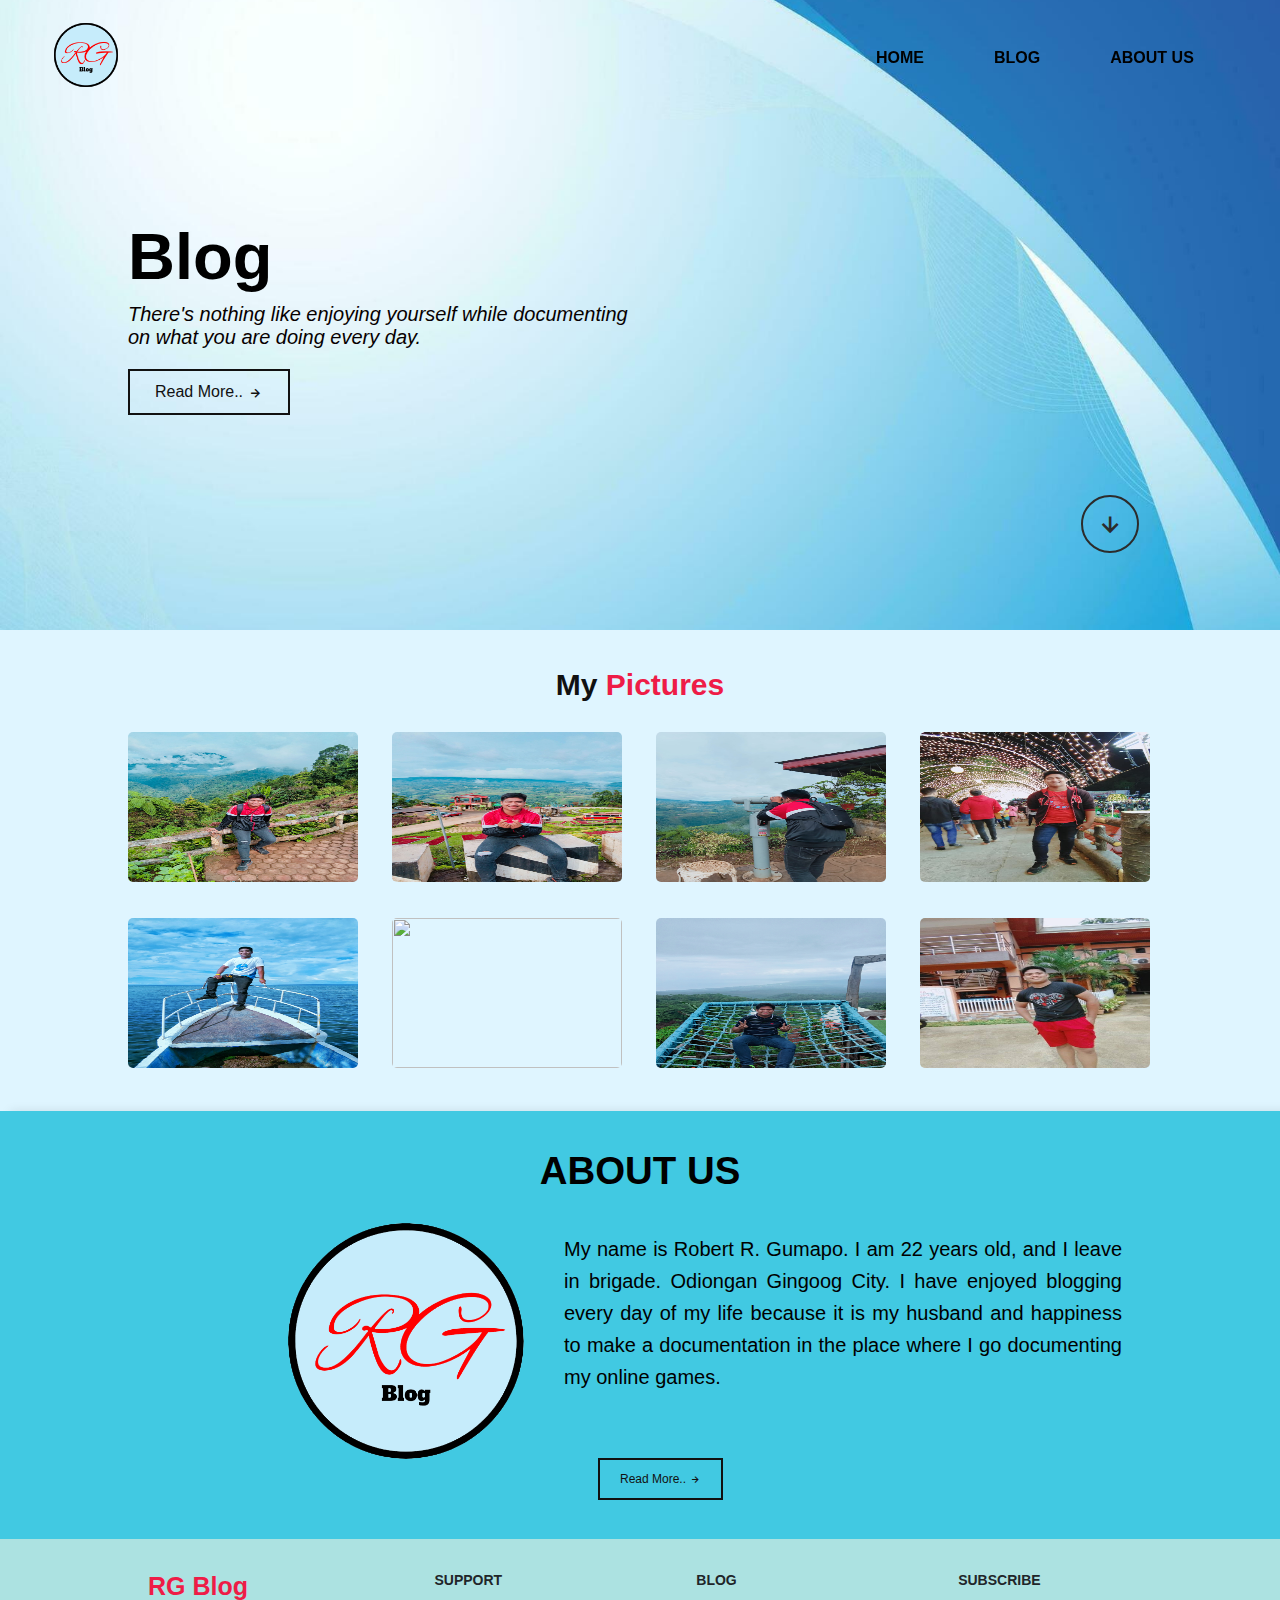
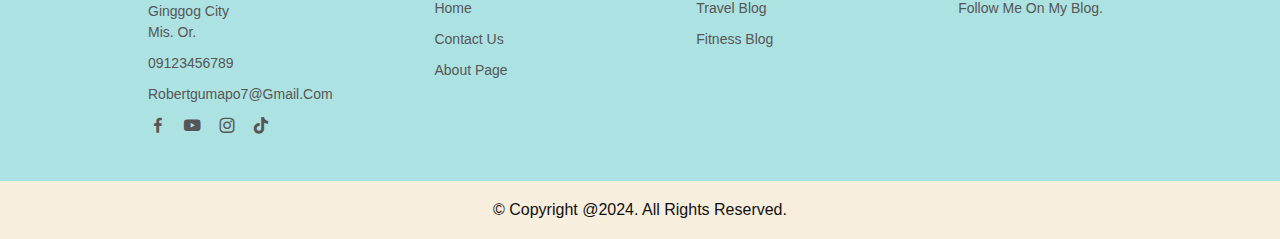
==== index.html @ 93b25c08 "myblog" ====
<!DOCTYPE html>
<html lang="en">
<head>
    <meta charset="UTF-8">
    <meta name="viewport" content="width=device-width, initial-scale=1.0">
    <link rel="stylesheet" href="https://unpkg.com/boxicons@latest/css/boxicons.min.css">
    <link rel="stylesheet" href="styles.css">
    <title>RG Blog</title>
    <link rel="icon" type="image/x-icon" href="image/logo1.png">
</head>
<body>
    <header>
        <a href="#" class="logo"><img src="image/logo1.png" alt=""></a>
        
        <div class="menu-icon" onclick="toggleMenu()">
            <div class="bar"></div>
            <div class="bar"></div>
            <div class="bar"></div>
        </div>
        <div class="navigation-container">
            <ul class="navigation">
                <li><a href="#">HOME</a></li>
                <li><a href="blog.html">BLOG</a></li>
                <li><a href="#about" >ABOUT US</a></li>
            </ul>
        </div>
        
    </header>

    <section class="home">

        <div class="main-text">
            <h1>blog</h1>
            <p>There's nothing like enjoying yourself while documenting <br>on what you are doing every day.</p>

            <a href="#" class="main-btn">Read more.. <i class="bx bx-right-arrow-alt"></i></a>
            
        </div>
        

        <div class="down-arrow">
            <a href="#about" class="down"> <i class="bx bx-down-arrow-alt"></i> </a>
        </div>
        
    </section>




<!-- most image -->
    <section class="trend">
            <div class="center-text">
                <h2>My <span>Pictures</span></h2>
            </div>
    
            <div class="image">
                <div class="row">
                    <img src="image/pic1.jpg" alt="">
                </div>

                <div class="row">
                    <img src="image/pic2.jpg" alt="">
                </div>

                <div class="row">
                    <img src="image/pic3.jpg" alt="">
                </div>

                <div class="row">
                    <img src="image/pic4.jpg" alt="">
                </div>

                <div class="row">
                    <img src="image/pic5.jpg" alt="">
                </div>

                <div class="row">
                    <img src="image/pic6.jpg" alt="">
                </div>

                <div class="row">
                    <img src="image/pic7.jpg" alt="">
                </div>

                <div class="row">
                    <img src="image/pic8.jpg" alt="">
                </div>
            </div>
    </section>





    <!-- about us -->
    <section class="about" id="about">
        <h2>ABOUT US</h2>
        <div class="us">
            <img src="image/logo1.png" alt="">
            <p>My name is Robert R. Gumapo. I am 22 years old, and I leave in brigade. Odiongan Gingoog City.
                I have enjoyed blogging every day of my life because it is my husband and happiness to make
                a documentation in the place where I go documenting my online games.</p>
            
        </div>
        <a href="#" class="read-btn">Read more.. <i class="bx bx-right-arrow-alt"></i></a>
    </section>

    <!--Contact Section -->
    <section class="contact">
        <div class="contact-info">

            <div class="first-info">
                <h3 class="logo">RG Blog</h3>

                <p>Ginggog City <br> Mis. Or.</p>
                <p>09123456789</p>
                <p>robertgumapo7@gmail.com</p>

                <div class="social-icon">
                    <a href=""><i class="bx bxl-facebook"></i></a>
                    <a href=""><i class="bx bxl-youtube"></i></a>
                    <a href=""><i class="bx bxl-instagram"></i></a>
                    <a href=""><i class="bx bxl-tiktok"></i></a>
                </div>
            </div>

            <div class="second-info">
                <h4>Support</h4>
                <p>Home</p>
                <p>Contact us</p>
                <p>About page</p>
            </div>

            <div class="third-info">
                <h4>BLOG</h4>
                <p>Travel Blog</p>
                <p>Fitness Blog</p>
            </div>

            <div class="five">
                <h4>Subscribe</h4>
                <p>Follow me on my blog. </p>
            </div>
        </div>
    </section>

    <div class="end-text">
        <p>© Copyright @2024. All Rights Reserved.</p>
    </div>


    <script src="script.js"></script>
</body>
</html>
---- styles.css ----
*{
    margin: 0;
    padding: 0;
    box-sizing: border-box;
    scroll-behavior: smooth;
    font-family: Verdana, sans-serif;
    list-style: none;
    text-decoration: none;
}

header{
    position: fixed;
    width: 100%;
    top: 0;
    right: 0;
    z-index: 1000;
    display: flex;
    align-items: center;
    justify-content: space-between;
    padding: 20px 4%;
}

.logo img{
    max-width: 70px;
    height: auto;
}

/* Base styles */
.menu-icon {
    display: none; /* Hide menu icon by default */
    cursor: pointer;
}

.bar {
    width: 25px;
    height: 3px;
    background-color: black;
    margin: 5px 0;
    margin-left: 200px;
    transition: transform 0.4s, opacity 0.4s;
}

.navigation-container {
    position: relative;
}

.navigation {
    list-style: none;
    padding: 0;
    margin: 0;
    display: flex;
    position: relative;
    transition: opacity 0.40s ease;
    
}


.navigation li {
    margin: 0 30px;
    position: relative;
}

.navigation a {
    color: black;
    font-size: 16px;
    text-transform: capitalize;
    font-weight: 600;
    margin: 5px 5px;
    transition: all .42s ease;
    align-self: flex-start;

    
}

.navigation a:hover {
    color: #ee1c47;
}

/* Media queries for responsiveness */
@media screen and (max-width: 768px) {
    .menu-icon {
        display: block; /* Display menu icon on smaller screens */
    }

    .navigation {
        display: none; /* Hide navigation links by default on smaller screens */
        flex-direction: column;
        position: absolute;
        top: 30px; /* Adjust this value as needed */
        right: -50px;
        border: 2px solid #fff;
        background-color: #fff;
        width: 200px;
        border-radius: 10px;
        padding: 10px 0;
        height: 100vh;
        transition: opacity 0.40s ease;
    }

    .navigation li {
        margin: 10px 0;
    }

    .navigation.open {
        display: flex;
    }
}

/* Rotate bars for open/close effect */
.open .bar:nth-child(1) {
    transform: translateY(8px) rotate(45deg);
}

.open .bar:nth-child(2) {
    opacity: 0;
}

.open .bar:nth-child(3) {
    transform: translateY(-8px) rotate(-45deg);
}


section{
    padding: 3% 10%;
}

/* Home */
.home{
    width: 100%;
    height: 70vh;
    background-image: url(image/bg3.jpg);
    background-position: center;
    background-size: cover;
    display: grid;
    grid-template-columns: repeat(1, 1fr);
    align-items: center;
    transform: all 0.3s;
}

.main-text h5{
    color: #ee1c47;
    font-size: 16px;
    text-transform: capitalize;
    font-weight: 500;
}

.main-text h1{
    color: #000;
    font-size: 65px;
    text-transform: capitalize;
    line-height: 1.1;
    font-weight: 600;
    margin: 6px 0 10px;
    transition: all .42s;
}

.home-image img {
    position: absolute;
    left: 800px;
    bottom: 330px;
    width: 30%;
    height: auto;
    border-radius: 50%;
    transition: all .42s;
}

.main-text p{
    color: #070000;
    font-size: 20px;
    font-style: italic;
    margin-bottom: 20px;
    transition: all .42s;
}

.main-btn{
    display: inline-block;
    color: #111;
    font-size: 16px;
    font-weight: 500;
    text-transform: capitalize;
    border: 2px solid #111;
    padding: 12px 25px;
    transition: all .42s ease;
}

.main-btn:hover{
    background-color: #000;
    color: #fff;
}

.main-btn i{
    vertical-align: middle;
}

.down-arrow{
    position: absolute;
    top: 55%;
    right: 11%;
}

.down i{
    font-size: 30px;
    color: #2c2c2c;
    border: 2px solid #2c2c2c;
    border-radius: 50px;
    padding: 12px 12px;
}

.down i:hover{
    background-color: #2c2c2c;
    color: #fff;
    transition: all .42s ease;
}

/* Media queries for responsiveness */
@media only screen and (max-width: 1200px) {
    .home-image img {
        width: 50%;
        left: 45%;
        transform: translateX(-50%);
        bottom: 100px; /* Adjust as needed */
    }

    .main-text h1{
        font-size: 50px;
    }

    .main-text p{
        font-size: 18px;
    }

    .main-btn{
        font-size: 13px;
        font-weight: 450;
    }
}

@media only screen and (max-width: 768px) {
    .home-image img {
        width: 50%;
        left: 43%;
        transform: translateX(-50%);
        bottom: 350px; /* Adjust as needed */
    }

    .main-text h1{
        font-size: 50px;
    }

    .main-text p{
        font-size: 18px;
    }

    .main-btn{
        font-size: 13px;
        font-weight: 450;
    }
}

@media only screen and (max-width: 480px) {
    .home-image img {
        width: 50%;
        left: 45%;
        transform: translateX(-50%);
        bottom: 30px; /* Adjust as needed */
    }

    .main-text h1{
        font-size: 50px;
    }

    .main-text p{
        font-size: 18px;
    }

    .main-btn{
        font-size: 13px;
        font-weight: 450;
    }
}


/* sticky */
header.sticky{
    background-color: #87CEEB;
    padding: 20px 4%;
    box-shadow: 0px 0px 10px rgb(0 0 0 / 10%);
}

/* contact */
.contact{
    border: #ACE2E1;
    background-color: #ACE2E1;
}

.contact-info{
    position: relative;
    top: -5px;
    left: 20px;
    display: grid;
    grid-template-columns: repeat(auto-fit, minmax(160px, auto)); /* Change auto-fit to auto-fill */
    gap: 3rem;
}
.logo{
    font-size: 25px;
    color: #ee1c47;
    font-weight: 800;
}
.contact-info h4{
    color: #212529;
    font-size: 14px;
    text-transform: uppercase;
    margin-bottom: 10px;
}

.contact-info p{
    color: #565656;
    font-size: 14px;
    font-weight: 400;
    text-transform: capitalize;
    line-height: 1.5;
    margin-bottom: 10px;
    cursor: pointer;
    transition: all .42s;
}
.contact-info p:hover{
    color: #ee1c47;
}

.social-icon i{
    color: #565656;
    margin-right: 10px;
    font-size: 20px;
    transition: all.42s;
}
.social-icon i:hover{
    transform: scale(1.3);
    color: #ee1c47;
}

.end-text{
    background-color: #F7EEDD;
    text-align: center;
    padding: 20px;
}
.end-text p{
    color: #111;
    text-transform: capitalize;
}

@media only screen and (max-width: 480px){
    .contact-info{
        top: -5px;
        left: 20px;
    }
}
@media only screen and (max-width: 768px){
    .contact-info{
        top: -5px;
        left: 20px;
    }
}
@media only screen and (max-width: 1200px){
    .contact-info{
        top: -5px;
        left: 20px;
    }
}


/* Base styles */
.about{
    background-color: #41C9E2;
    box-shadow: 10px 0px 10px rgb(0 0 0 / 10%);
}

.about h2{
    text-align: center;
    font-size: 3dvw;
    font-weight: 600;
    margin-bottom: 20px;
}

.about p{
    font-size: 20px;
    line-height: 1.6;
    font-weight: 500;
    padding: 20px 30px;
    text-align: justify;
}

.us{
    display: flex;
    justify-content: space-evenly;
}

.us img{
    width: 20dvw;
    height: auto;
    margin-left: 150px;
}

.read-btn{
    display: inline-block;
    color: #111;
    font-size: 12px;
    font-weight: 500;
    margin-left: 470px;
    margin-top: -20px;
    text-transform: capitalize;
    border: 2px solid #111;
    padding: 12px 20px;
    transition: all .42s ease;
}

.read-btn:hover{
    background-color: #000;
    color: #fff;
}

.read-btn i{
    vertical-align: middle;
}

/* Media queries for responsiveness */
@media screen and (max-width: 768px) {
    .us {
        flex-direction: column;
        align-items: center;
    }

    .us img {
        margin-left: 0;
        margin-bottom: 20px;
    }

    .read-btn {
        margin-left: 0;
        margin-top: 10px;
    }
    .about h2{
        font-size: 4dvw;
    }
}

@media screen and (max-width: 480px) {
    .about p {
        margin-right: 20px;
        margin-left: 20px;
    }

    .read-btn {
        margin-left: 20px;
    }
}


/* trending product css*/
.trend{
    background-color: #DFF5FF;
}
.center-text h2{
    color: #111;
    font-size: 30px;
    text-transform: capitalize;
    text-align: center;
    margin-bottom: 30px;
}

.center-text span{
    color: #ee1c47;
}

.image {
    display: grid;
    grid-template-columns: repeat(auto-fit, minmax(200px, 1fr)); /* Adjust min and max width for responsiveness */
    gap: 2rem; /* Adjust gap for responsiveness */
    transition: all 0.3s;
}

.row {
    position: relative;
    transition: all .40s;
}

.row img{
    width: 230px;
    height: 150px;
    transition: all .40s;
    border-radius: 5px;
}

.row img:hover{
    transform: scale(0.9);
}

@media only screen and (max-width:768px){
    .image {
        display: grid;
        grid-template-columns: repeat(auto-fit, minmax(150px, auto)); 
        gap: 1rem;
        margin-top: 40px;
        margin-left: 60px;
        margin-right: 10px;
        margin-bottom: 10px;
    }

    .row img{
        width: 160px;
        height:100px;
        margin-left: -21px;
    }
}
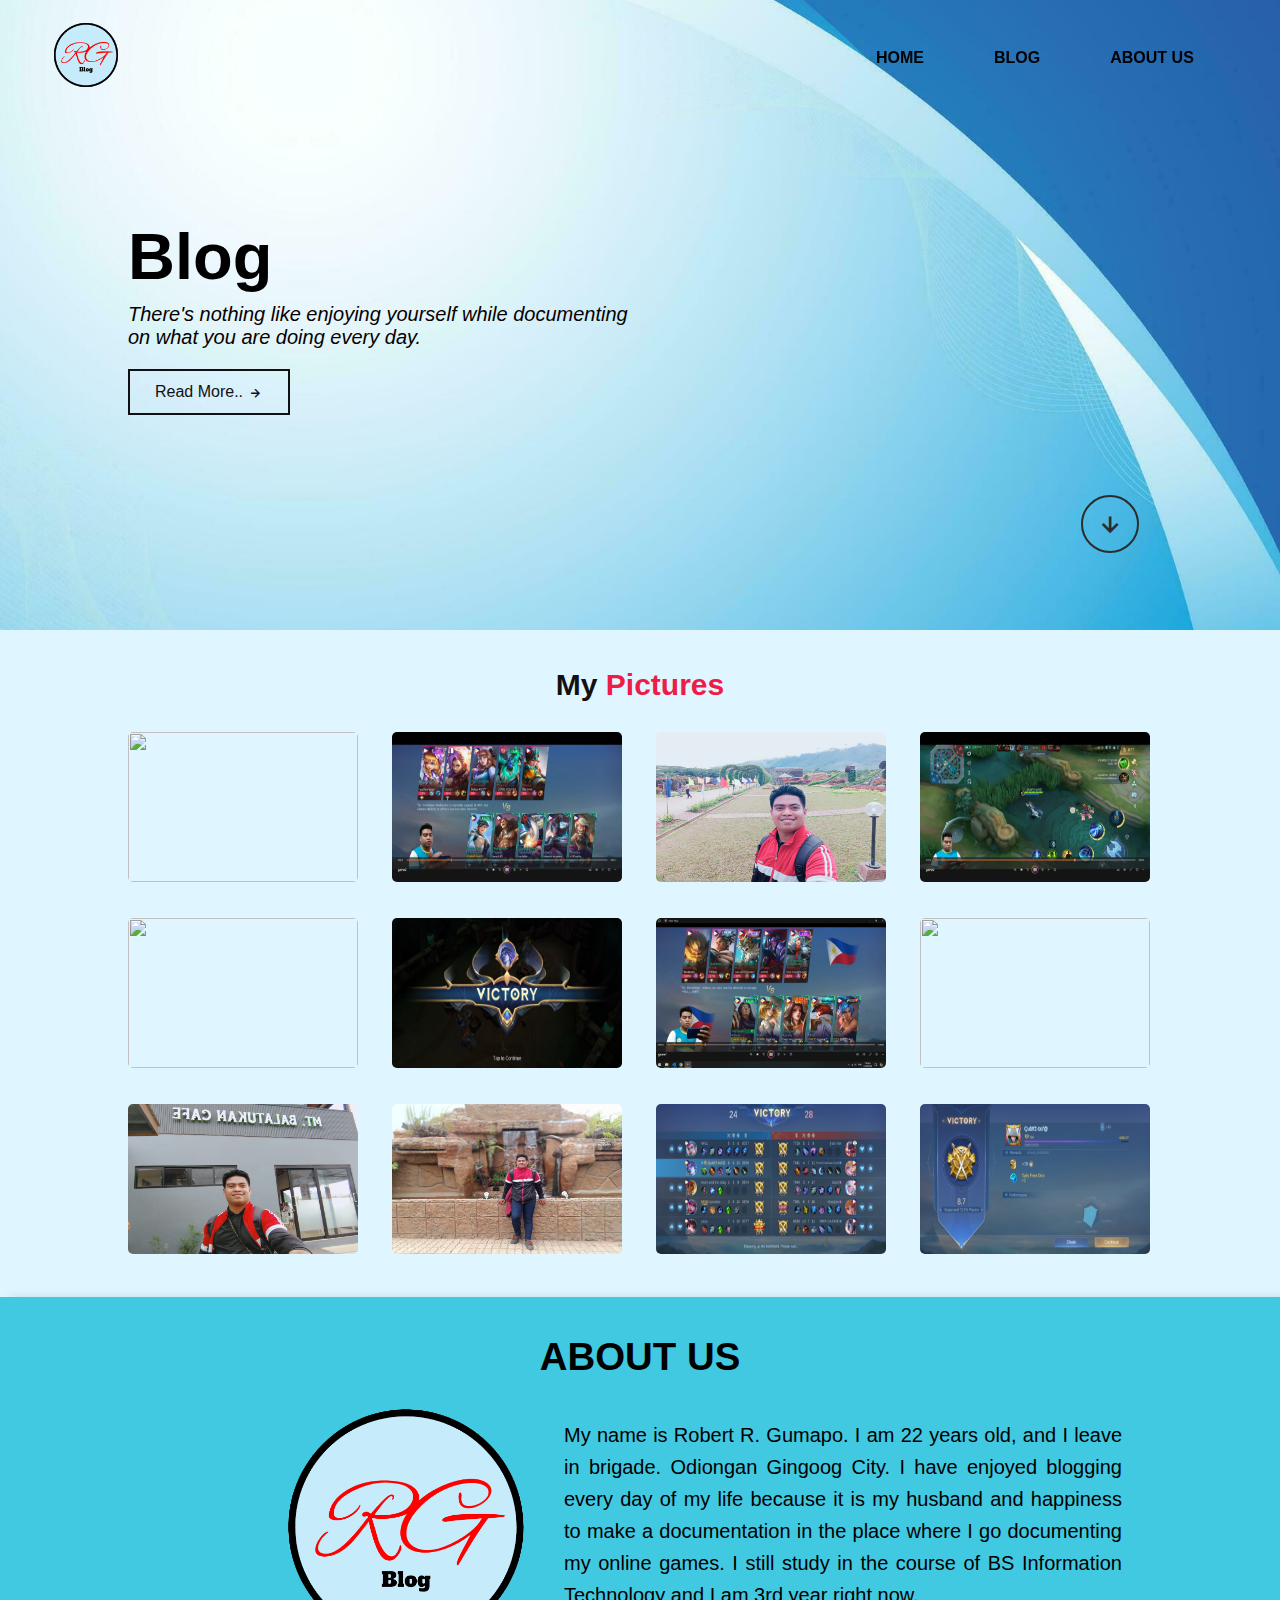
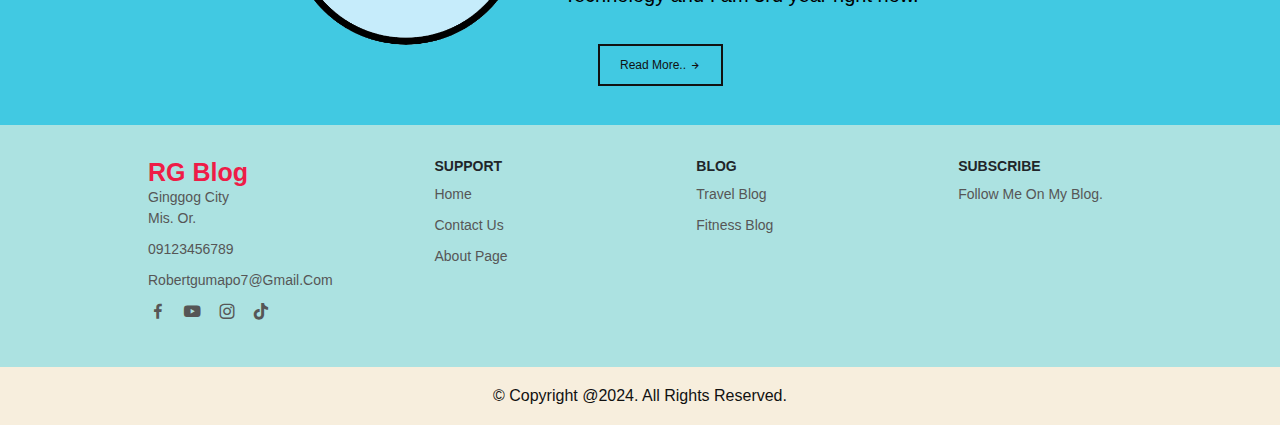
==== commit 572f9450: "update" ====
--- a/index.html
+++ b/index.html
@@ -55,35 +55,47 @@
     
             <div class="image">
                 <div class="row">
-                    <img src="image/pic1.jpg" alt="">
-                </div>
-
-                <div class="row">
-                    <img src="image/pic2.jpg" alt="">
-                </div>
-
-                <div class="row">
-                    <img src="image/pic3.jpg" alt="">
-                </div>
-
-                <div class="row">
-                    <img src="image/pic4.jpg" alt="">
-                </div>
-
-                <div class="row">
-                    <img src="image/pic5.jpg" alt="">
-                </div>
-
-                <div class="row">
-                    <img src="image/pic6.jpg" alt="">
-                </div>
-
-                <div class="row">
-                    <img src="image/pic7.jpg" alt="">
-                </div>
-
-                <div class="row">
-                    <img src="image/pic8.jpg" alt="">
+                    <img class="BLOG1" src="image/travel8.jpg" alt="">
+                </div>
+    
+                <div class="row">
+                    <img class="BLOG2" src="image/game-image1.png" alt="">
+                </div>
+    
+                <div class="row">
+                    <img class="BLOG3" src="image/travel24.jpg" alt="">
+                </div>
+    
+                <div class="row">
+                    <img class="BLOG4" src="image/game-image2.png" alt="">
+                </div>
+    
+                <div class="row">
+                    <img  class="BLOG5" src="image/travel14.jpg" alt="">
+                </div>
+    
+                <div class="row">
+                    <img class="BLOG6" src="image/game3.jpg" alt="">
+                </div>
+    
+                <div class="row">
+                    <img class="BLOG7" src="image/game-image3.png" alt="">
+                </div>
+    
+                <div class="row">
+                    <img class="BLOG8" src="image/travel11.jpg" alt="">
+                </div>
+                <div class="row">
+                    <img class="BLOG9" src="image/travel1.jpg" alt="">
+                </div>
+                <div class="row">
+                    <img class="BLOG10" src="image/travel5.jpg" alt="">
+                </div>
+                <div class="row">
+                    <img class="BLOG11" src="image/game5.jpg" alt="">
+                </div>
+                <div class="row">
+                    <img class="BLOG12" src="image/game4.jpg" alt="">
                 </div>
             </div>
     </section>
@@ -99,7 +111,7 @@
             <img src="image/logo1.png" alt="">
             <p>My name is Robert R. Gumapo. I am 22 years old, and I leave in brigade. Odiongan Gingoog City.
                 I have enjoyed blogging every day of my life because it is my husband and happiness to make
-                a documentation in the place where I go documenting my online games.</p>
+                a documentation in the place where I go documenting my online games. I still study in the course of BS Information Technology and I am 3rd year right now.</p>
             
         </div>
         <a href="#" class="read-btn">Read more.. <i class="bx bx-right-arrow-alt"></i></a>
@@ -149,6 +161,158 @@
     </div>
 
 
+
+
+    <!-- Modal pop-up container -->
+<div id="myModal1" class="modal1">
+    <div class="modal-content">
+        <span class="close1" onclick="closeModal1()">&times;</span>
+        <form id="updateForm" action="#" method="POST">
+            <br>
+            <div class="pop-up">
+                <img src="image/travel8.jpg" alt="">
+            </div>
+        </form>
+    </div>
+</div>
+<!-- Modal pop-up container -->
+<div id="myModal2" class="modal2">
+    <div class="modal-content">
+        <span class="close2" onclick="closeModal2()">&times;</span>
+        <form id="updateForm" action="#" method="POST">
+            <br>
+            <div class="pop-up">
+                <img src="image/game-image1.png" alt="">
+            </div>
+        </form>
+    </div>
+</div>
+<!-- Modal pop-up container -->
+<div id="myModal3" class="modal3">
+    <div class="modal-content">
+        <span class="close3" onclick="closeModal3()">&times;</span>
+        <form id="updateForm" action="#" method="POST">
+            <br>
+            <div class="pop-up">
+                <img src="image/travel24.jpg" alt="">
+            </div>
+        </form>
+    </div>
+</div>
+
+<!-- Modal pop-up container -->
+<div id="myModal4" class="modal4">
+    <div class="modal-content">
+        <span class="close4" onclick="closeModal4()">&times;</span>
+        <form id="updateForm" action="#" method="POST">
+            <br>
+            <div class="pop-up">
+                <img src="image/game-image2.png" alt="">
+            </div>
+        </form>
+    </div>
+</div>
+<!-- Modal pop-up container -->
+<div id="myModal5" class="modal5">
+    <div class="modal-content">
+        <span class="close5" onclick="closeModal5()">&times;</span>
+        <form id="updateForm" action="#" method="POST">
+            <br>
+            <div class="pop-up">
+                <img src="image/travel14.jpg" alt="">
+            </div>
+        </form>
+    </div>
+</div>
+<!-- Modal pop-up container -->
+<div id="myModal6" class="modal6">
+    <div class="modal-content">
+        <span class="close6" onclick="closeModal6()">&times;</span>
+        <form id="updateForm" action="#" method="POST">
+            <br>
+            <div class="pop-up">
+                <img src="image/game3.jpg" alt="">
+            </div>
+        </form>
+    </div>
+</div>
+<!-- Modal pop-up container -->
+<div id="myModal7" class="modal7">
+    <div class="modal-content">
+        <span class="close7" onclick="closeModal7()">&times;</span>
+        <form id="updateForm" action="#" method="POST">
+            <br>
+            <div class="pop-up">
+                <img src="image/game-image3.png" alt="">
+            </div>
+        </form>
+    </div>
+</div>
+<!-- Modal pop-up container -->
+<div id="myModal8" class="modal8">
+    <div class="modal-content">
+        <span class="close8" onclick="closeModal8()">&times;</span>
+        <form id="updateForm" action="#" method="POST">
+            <br>
+            <div class="pop-up">
+                <img src="image/travel11.jpg" alt="">
+            </div>
+        </form>
+    </div>
+</div>  
+
+
+<!-- Modal pop-up container -->
+<div id="myModal9" class="modal9">
+    <div class="modal-content">
+        <span class="close9" onclick="closeModal9()">&times;</span>
+        <form id="updateForm" action="#" method="POST">
+            <br>
+            <div class="pop-up">
+                <img src="image/travel1.jpg" alt="">
+            </div>
+        </form>
+    </div>
+</div>  
+<!-- Modal pop-up container -->
+<div id="myModal10" class="modal10">
+    <div class="modal-content">
+        <span class="close10" onclick="closeModal10()">&times;</span>
+        <form id="updateForm" action="#" method="POST">
+            <br>
+            <div class="pop-up">
+                <img src="image/travel5.jpg" alt="">
+            </div>
+        </form>
+    </div>
+</div>  
+
+<!-- Modal pop-up container -->
+<div id="myModal11" class="modal11">
+    <div class="modal-content">
+        <span class="close11" onclick="closeModal11()">&times;</span>
+        <form id="updateForm" action="#" method="POST">
+            <br>
+            <div class="pop-up">
+                <img src="image/game5.jpg" alt="">
+            </div>
+        </form>
+    </div>
+</div>  
+
+<!-- Modal pop-up container -->
+<div id="myModal12" class="modal12">
+    <div class="modal-content">
+        <span class="close12" onclick="closeModal12()">&times;</span>
+        <form id="updateForm" action="#" method="POST">
+            <br>
+            <div class="pop-up">
+                <img src="image/game4.jpg" alt="">
+            </div>
+        </form>
+    </div>
+</div>  
+
     <script src="script.js"></script>
 </body>
 </html>--- a/styles.css
+++ b/styles.css
@@ -511,3 +511,70 @@
         margin-left: -21px;
     }
 }
+
+
+
+.modal1, .modal2, .modal3,.modal4,.modal5,.modal6,.modal7,.modal8,.modal9,.modal10,.modal11,.modal12{
+    display: none; /* Hidden by default */
+    position: fixed; /* Stay in place */
+    z-index: 1; /* Sit on top */
+    top: 0;
+    width: 100%; /* Full width */
+    height: 100%; /* Full height */
+    overflow: auto; /* Enable scroll if needed */
+    background-color: rgba(0,0,0,0.4); /* Black w/ opacity */
+}
+
+.modal-content {
+    background-color: #fefefe;
+    margin: 15% auto; /* 15% from the top and centered */
+    padding: 30px;
+    border: 1px solid #888;
+    width: 700px; /* Could be more or less, depending on screen size */
+    height:auto;
+    margin-top: 10%;
+    border-radius: 10px;
+    box-shadow: 0 4px 8px 0 rgba(0,0,0,0.2);
+    -webkit-box-shadow: 0 4px 8px 0 rgba(0,0,0,0.2);
+    -moz-box-shadow: 0 4px 8px 0 rgba(0,0,0,0.2);
+}
+
+.pop-up img{
+    width: 100%;
+    height: auto;
+}
+
+.pop-up video{
+    width: 100%;
+    height: auto;
+}
+
+
+.close1, .close2,.close3,.close4,.close5,.close6,.close7,.close8,.close9,.close10,.close11,.close12{
+    color: #aaa;
+    float: right;
+    font-size: 28px;
+    font-weight: bold;
+    cursor: pointer;
+}
+
+.close1:hover,.close2:hover,.close3:hover,.close4:hover,.close5:hover,.close6:hover,.close7:hover,.close8:hover,.close9:hover,.close10:hover,.close11:hover,.close12:hover,
+.close1:focus, .close2:focus,.close3:focus,.close4:focus,.close5:focus,.close6:focus,.close7:focus,.close8:focus,.close9:focus,.close10:focus,.close11:focus,.close12:focus {
+    color: black;
+    text-decoration: none;
+}
+
+/* Responsive adjustments for modal */
+@media only screen and (max-width: 768px) {
+    .modal-content {
+        width: 400px; /* Adjust the width for smaller screens */
+        max-width: 1200px; /* Set maximum width */
+        margin: 10% auto; /* Center the modal vertically */
+        padding: 15px;
+        margin-top: 15rem;
+    }
+
+    .close {
+        font-size: 20px; /* Adjust close button size for smaller screens */
+    }
+}